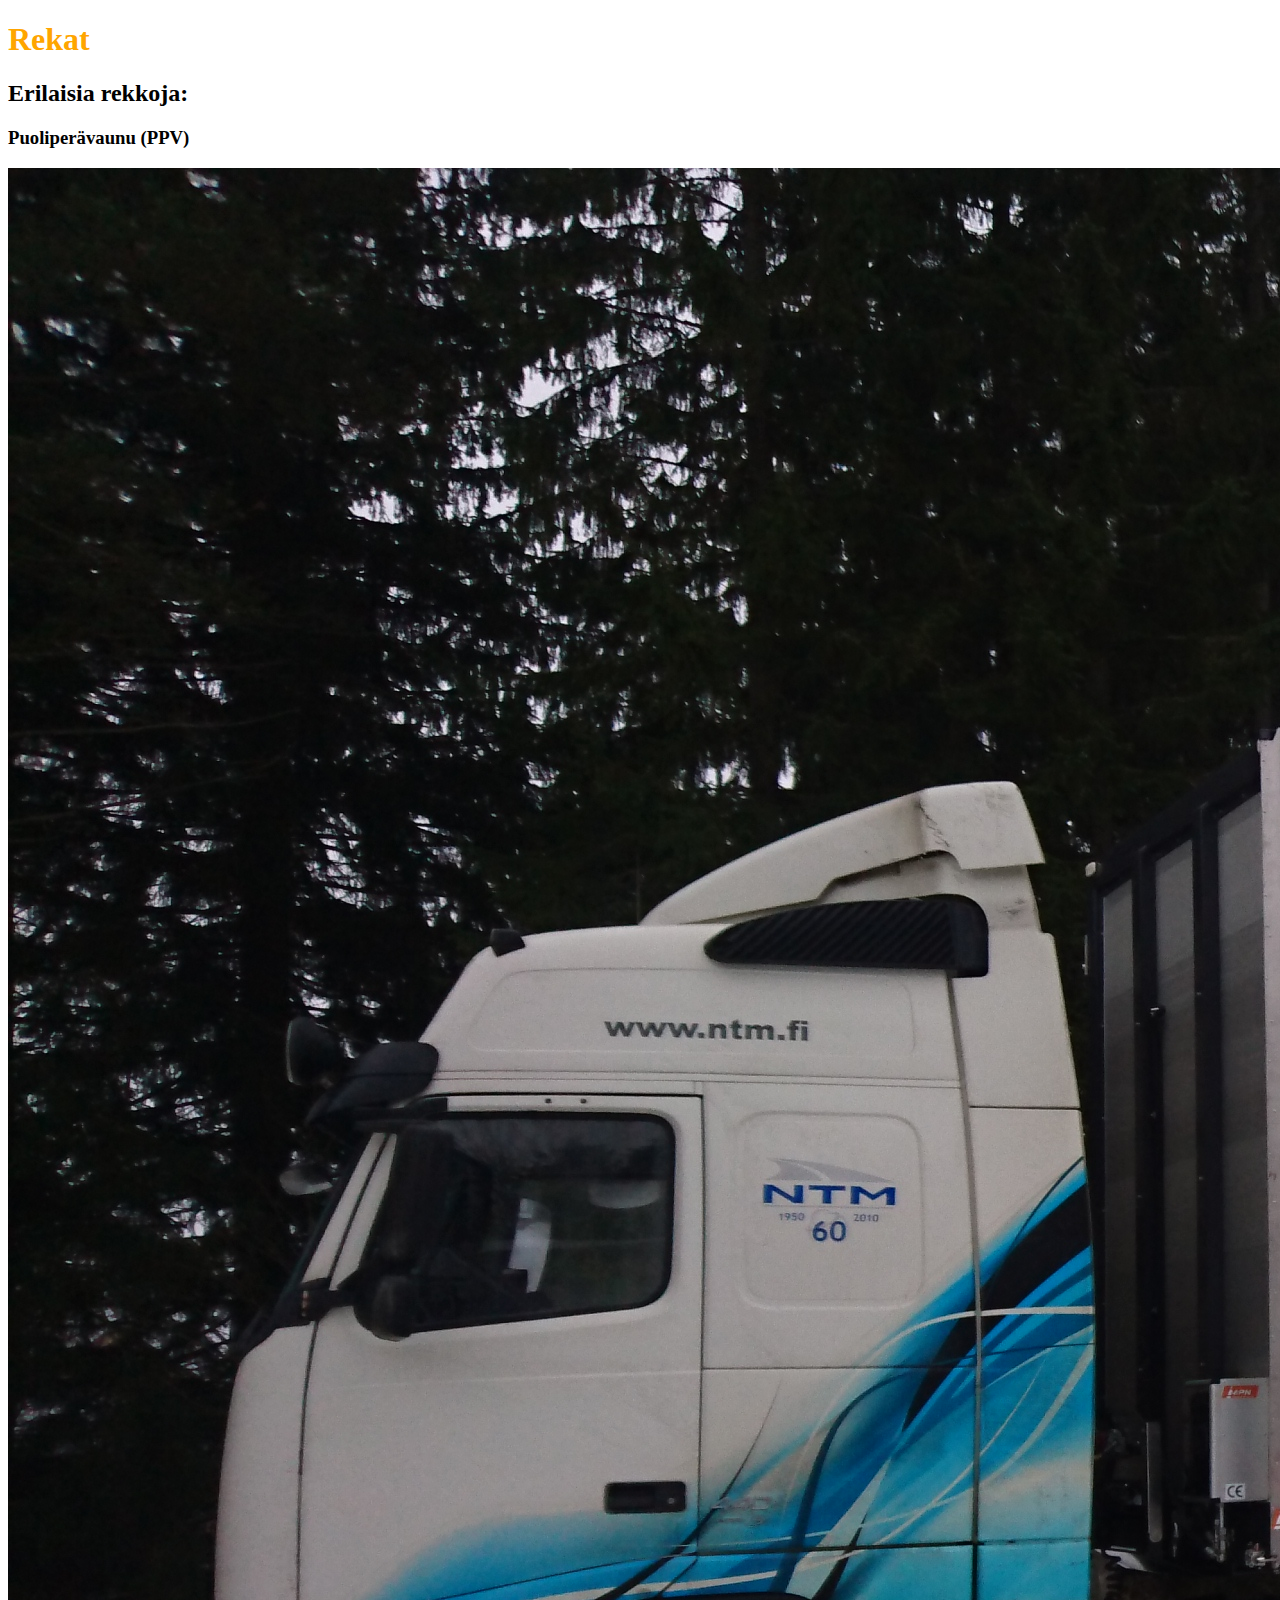
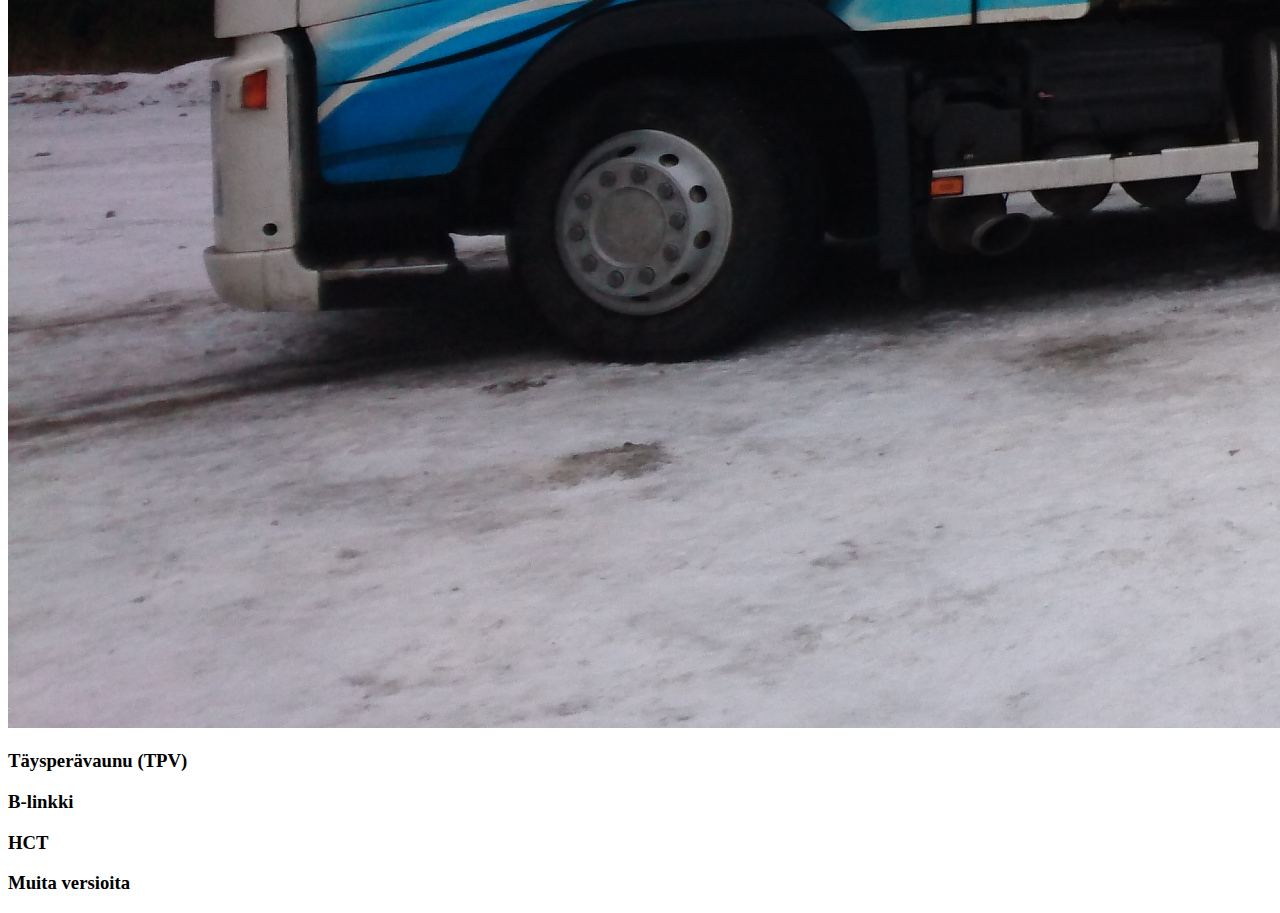
==== harjoitussivu.html @ 45fd33af "Update harjoitussivu.html" ====
<!DOCTYPE html>
<html lang="en">

<head>
    <meta charset="UTF-8">
    <meta name="viewport" content="width=device-width, initial-scale=1.0">
    <link rel="stylesheet" href="style.css">
</head>

<section>
<body>
    <h1>Rekat</h1>
    <h2>Erilaisia rekkoja:</h2>
    <h3>Puoliperävaunu (PPV)</h3>
    <img src="puoliperavaunu.jpg">
    <h3>Täysperävaunu (TPV)</h3>
    <h3>B-linkki</h3>
    <h3>HCT</h3>
    <h3>Muita versioita</h3>
</section>
---- style.css ----
h1 {
    color: orange
}
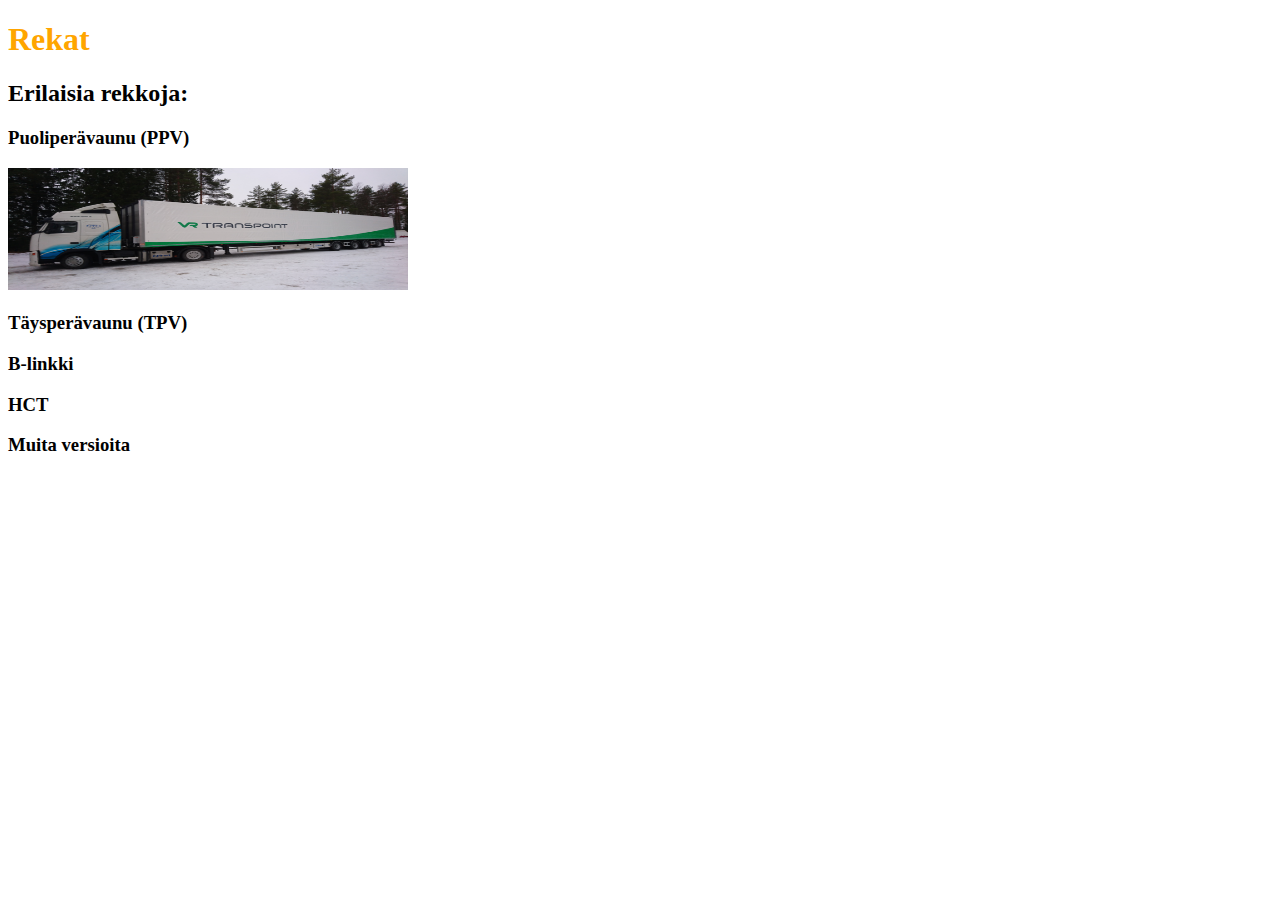
==== commit 7ab5595c: "Update harjoitussivu.html" ====
--- a/harjoitussivu.html
+++ b/harjoitussivu.html
@@ -12,7 +12,7 @@
     <h1>Rekat</h1>
     <h2>Erilaisia rekkoja:</h2>
     <h3>Puoliperävaunu (PPV)</h3>
-    <img src="puoliperavaunu.jpg">
+    <img src="puoliperavaunu.jpg" width="400" height="122">
     <h3>Täysperävaunu (TPV)</h3>
     <h3>B-linkki</h3>
     <h3>HCT</h3>
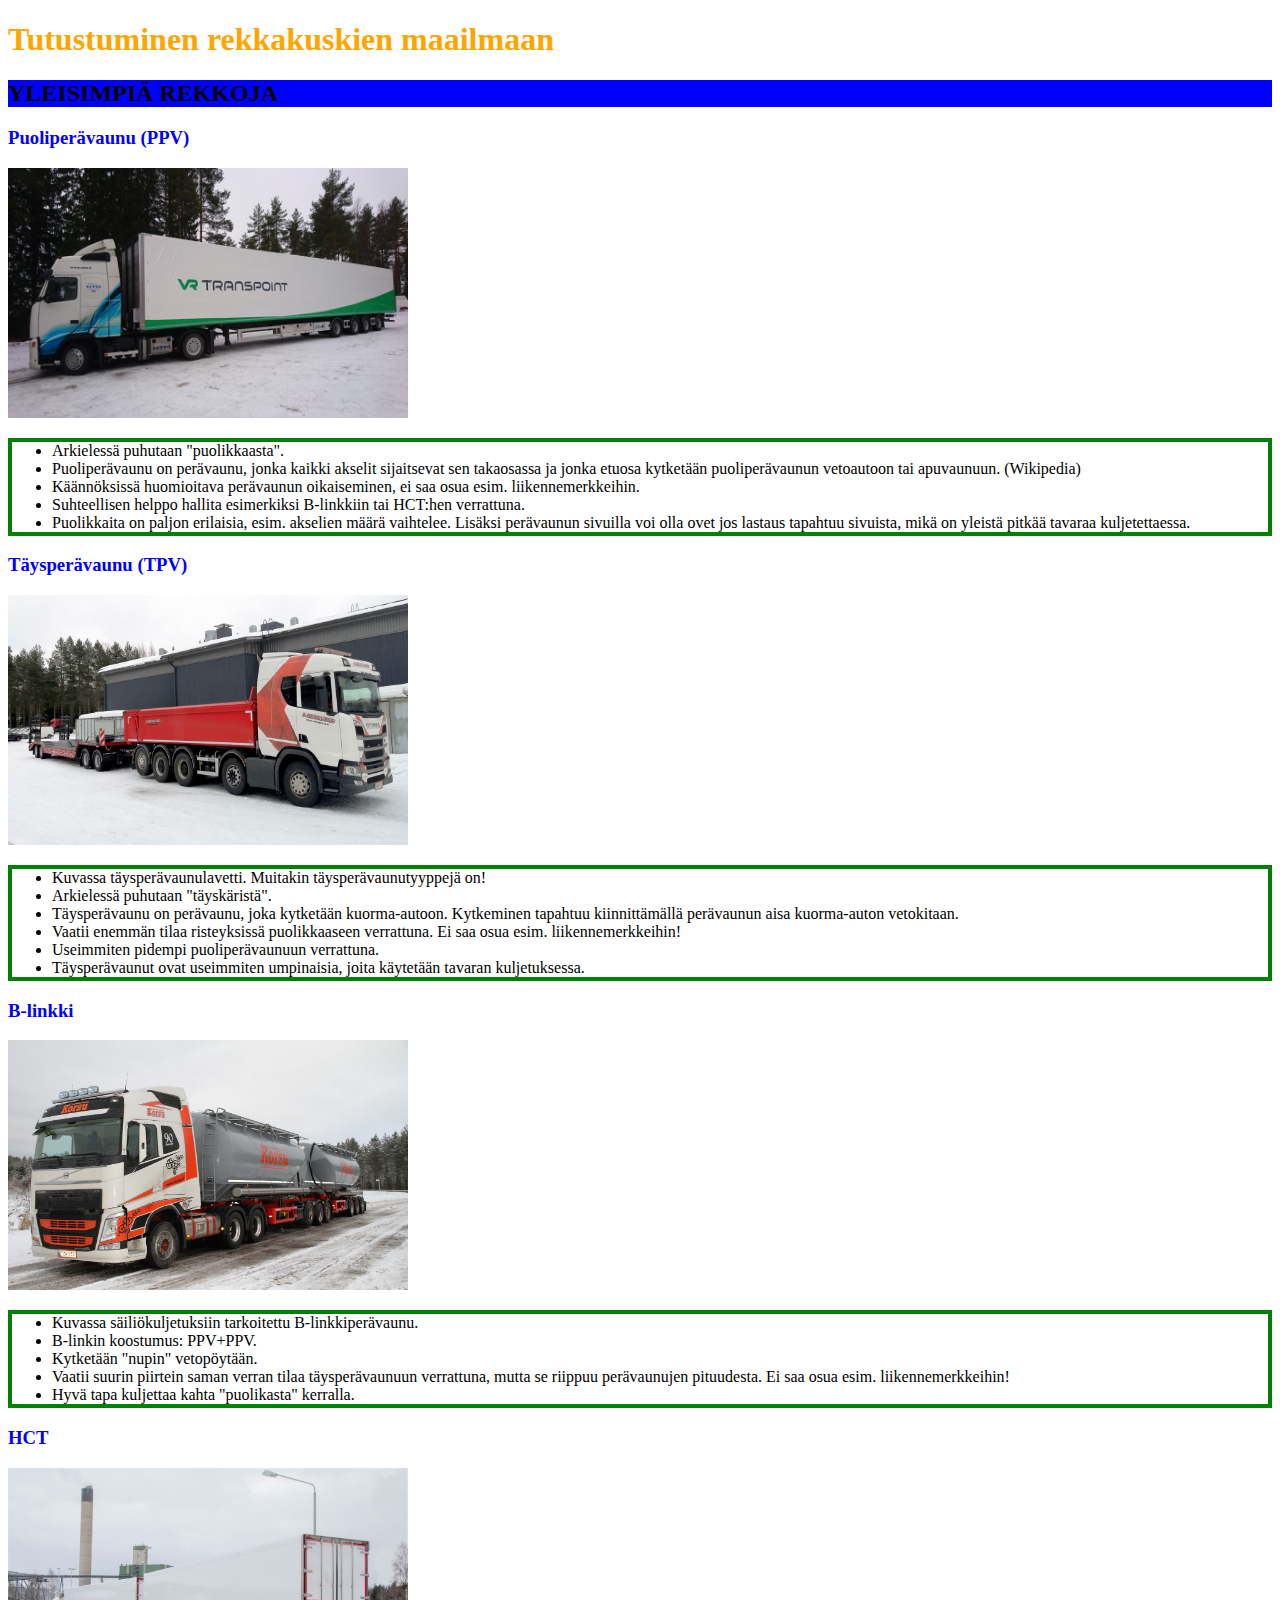
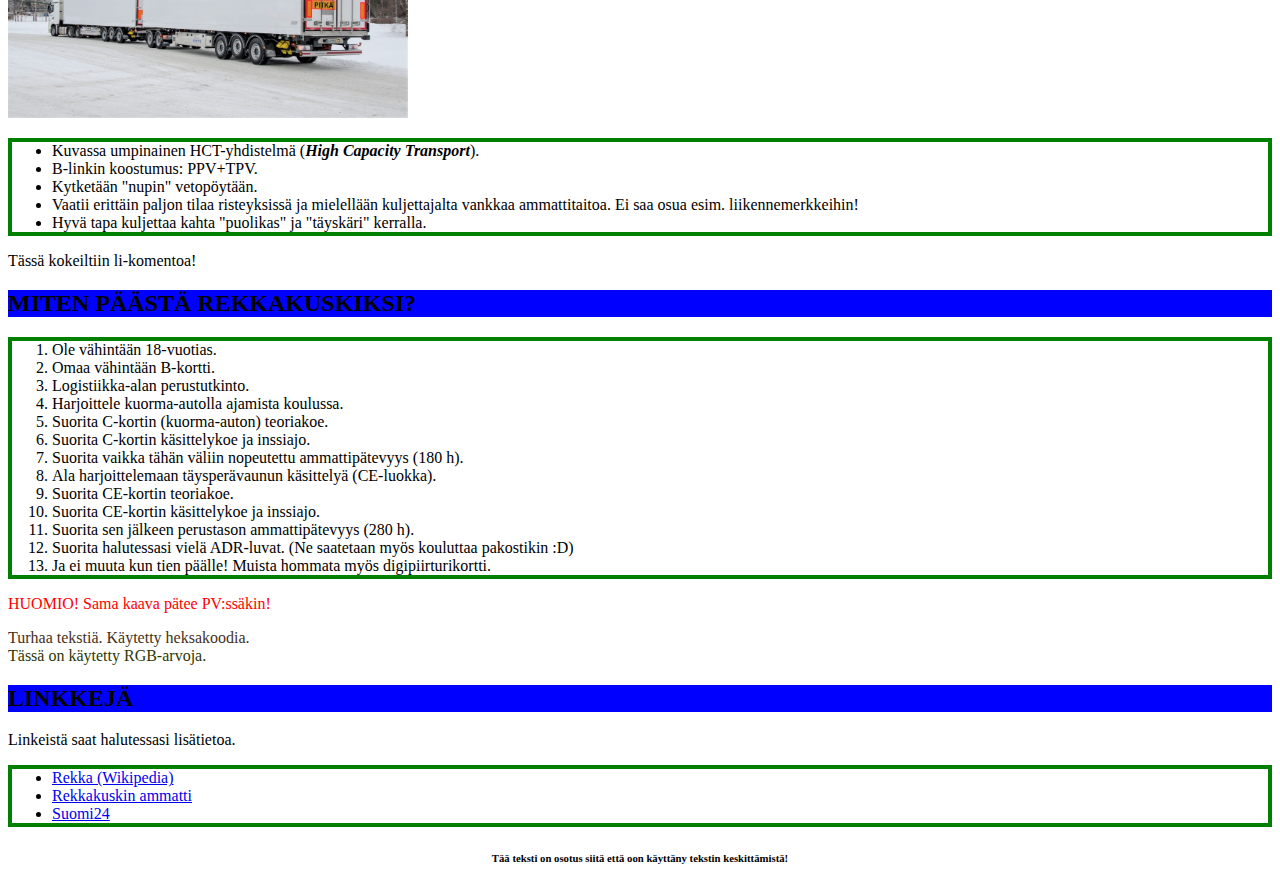
==== commit d5f1fa2b: "Add files via upload" ====
--- a/harjoitussivu.html
+++ b/harjoitussivu.html
@@ -8,13 +8,105 @@
 </head>
 
 <section>
-<body>
-    <h1>Rekat</h1>
-    <h2>Erilaisia rekkoja:</h2>
-    <h3>Puoliperävaunu (PPV)</h3>
-    <img src="puoliperavaunu.jpg" width="400" height="122">
-    <h3>Täysperävaunu (TPV)</h3>
-    <h3>B-linkki</h3>
-    <h3>HCT</h3>
-    <h3>Muita versioita</h3>
+
+    <body>
+        <h1>Tutustuminen rekkakuskien maailmaan</h1>
+        <div class="myDiv">
+            <h2>YLEISIMPIÄ REKKOJA</h2>
+            <h3>Puoliperävaunu (PPV)</h3>
+            <img src="puoliperavaunu.jpg" width="400" height="250">
+            <ul>
+                <li>Arkielessä puhutaan "puolikkaasta".</li>
+                <li>Puoliperävaunu on perävaunu, jonka kaikki akselit sijaitsevat sen takaosassa ja jonka etuosa
+                    kytketään
+                    puoliperävaunun vetoautoon tai apuvaunuun. (Wikipedia)</li>
+                <li>Käännöksissä huomioitava perävaunun oikaiseminen, ei saa osua esim. liikennemerkkeihin.</li>
+                <li>Suhteellisen helppo hallita esimerkiksi B-linkkiin tai HCT:hen verrattuna.</li>
+                <li>Puolikkaita on paljon erilaisia, esim. akselien määrä vaihtelee. Lisäksi perävaunun sivuilla voi
+                    olla ovet jos lastaus tapahtuu sivuista, mikä on yleistä pitkää tavaraa kuljetettaessa.</li>
+            </ul>
+        </div>
+
+        <h3>Täysperävaunu (TPV)</h3>
+        <img src="täysperävaunu.jpg" width="400" height="250">
+        <ul>
+            <li>Kuvassa täysperävaunulavetti. Muitakin täysperävaunutyyppejä on!</li>
+            <li>Arkielessä puhutaan "täyskäristä".</li>
+            <li>Täysperävaunu on perävaunu, joka kytketään kuorma-autoon. Kytkeminen tapahtuu kiinnittämällä
+                perävaunun
+                aisa kuorma-auton vetokitaan.</li>
+            <li>Vaatii enemmän tilaa risteyksissä puolikkaaseen verrattuna. Ei saa osua esim. liikennemerkkeihin!
+            </li>
+            <li>Useimmiten pidempi puoliperävaunuun verrattuna.</li>
+            <li>Täysperävaunut ovat useimmiten umpinaisia, joita käytetään tavaran kuljetuksessa.</li>
+        </ul>
+
+        <h3>B-linkki</h3>
+        <img src="b-linkki.jpg" width="400" height="250">
+        <ul>
+            <li>Kuvassa säiliökuljetuksiin tarkoitettu B-linkkiperävaunu.</li>
+            <li>B-linkin koostumus: PPV+PPV.</li>
+            <li>Kytketään "nupin" vetopöytään.</li>
+            <li>Vaatii suurin piirtein saman verran tilaa täysperävaunuun verrattuna, mutta se riippuu perävaunujen
+                pituudesta. Ei saa osua esim.
+                liikennemerkkeihin!</li>
+            <li>Hyvä tapa kuljettaa kahta "puolikasta" kerralla.</li>
+        </ul>
+
+        <h3>HCT</h3>
+        <img src="HCT.jpg" width="400" height="250">
+        <ul>
+            <li>Kuvassa umpinainen HCT-yhdistelmä (<i><strong>High Capacity Transport</i></strong>).</li>
+            <li>B-linkin koostumus: PPV+TPV.</li>
+            <li>Kytketään "nupin" vetopöytään.</li>
+            <li>Vaatii erittäin paljon tilaa risteyksissä ja mielellään kuljettajalta vankkaa ammattitaitoa. Ei saa
+                osua esim. liikennemerkkeihin!</li>
+            <li>Hyvä tapa kuljettaa kahta "puolikas" ja "täyskäri" kerralla.</li>
+        </ul>
 </section>
+
+<li>Tässä kokeiltiin li-komentoa!</li>
+
+<section>
+    <div class="myDiv">
+        <h2>MITEN PÄÄSTÄ REKKAKUSKIKSI?</h2>
+        <ol>
+            <li>Ole vähintään 18-vuotias.</li>
+            <li>Omaa vähintään B-kortti.</li>
+            <li>Logistiikka-alan perustutkinto.</li>
+            <li>Harjoittele kuorma-autolla ajamista koulussa.</li>
+            <li>Suorita C-kortin (kuorma-auton) teoriakoe.</li>
+            <li>Suorita C-kortin käsittelykoe ja inssiajo.</li>
+            <li>Suorita vaikka tähän väliin nopeutettu ammattipätevyys (180 h).</li>
+            <li>Ala harjoittelemaan täysperävaunun käsittelyä (CE-luokka).</li>
+            <li>Suorita CE-kortin teoriakoe.</li>
+            <li>Suorita CE-kortin käsittelykoe ja inssiajo.</li>
+            <li>Suorita sen jälkeen perustason ammattipätevyys (280 h).</li>
+            <li>Suorita halutessasi vielä ADR-luvat. (Ne saatetaan myös kouluttaa pakostikin :D)</li>
+            <li>Ja ei muuta kun tien päälle! Muista hommata myös digipiirturikortti.</li>
+        </ol>
+        <p class="fancy-text">HUOMIO! Sama kaava pätee PV:ssäkin!</p>
+
+</section>
+
+<section>
+    <p3>Turhaa tekstiä. Käytetty heksakoodia.</p3>
+</section>
+<section>
+    <p4>Tässä on käytetty RGB-arvoja.</p4>
+</section>
+
+<section>
+    <div id="tosijjaa"></div>
+    <h2>LINKKEJÄ</h2>
+    <p>Linkeistä saat halutessasi lisätietoa.</p>
+    <ul>
+        <li><a href="https://fi.wikipedia.org/wiki/Ajoneuvoyhdistelm%C3%A4">Rekka (Wikipedia)</a></li>
+        <li><a href="https://www.studentum.fi/koulutushaku/yhdistelmaajoneuvonkuljettaja-koulutus">Rekkakuskin
+                ammatti</a></li>
+        <li><a href="https://fi.wikipedia.org/wiki/Ajoneuvoyhdistelm%C3%A4">Suomi24</a></li>
+    </ul>
+    </div>
+</section>
+
+<h6>Tää teksti on osotus siitä että oon käyttäny tekstin keskittämistä!</h6>--- a/style.css
+++ b/style.css
@@ -1,3 +1,63 @@
 h1 {
     color: orange
+}
+
+h1 {
+    font-size: xx-large;
+}
+
+h2 {
+    font-size: x-large;
+}
+
+.fancy-text {
+    color: red;
+}
+
+h6 {
+    text-align: center;
+}
+
+h3 {
+    color: blue;
+}
+
+p3 {
+    color: #453021
+}
+
+p4 {
+    color: rgb(45, 55, 2)
+}
+
+h2 {
+    background-color: blue;
+}
+
+h1 {
+    font-family: Calibri;
+}
+
+h2 {
+    font-family: Calibri;
+}
+
+h3 {
+    font-family: Calibri;
+}
+
+p {
+    font-family: Calibri;
+}
+
+li {
+    font-family: Calibri;
+}
+
+ul {
+    border: 4px solid green;
+}
+
+ol {
+    border: 4px solid green;
 }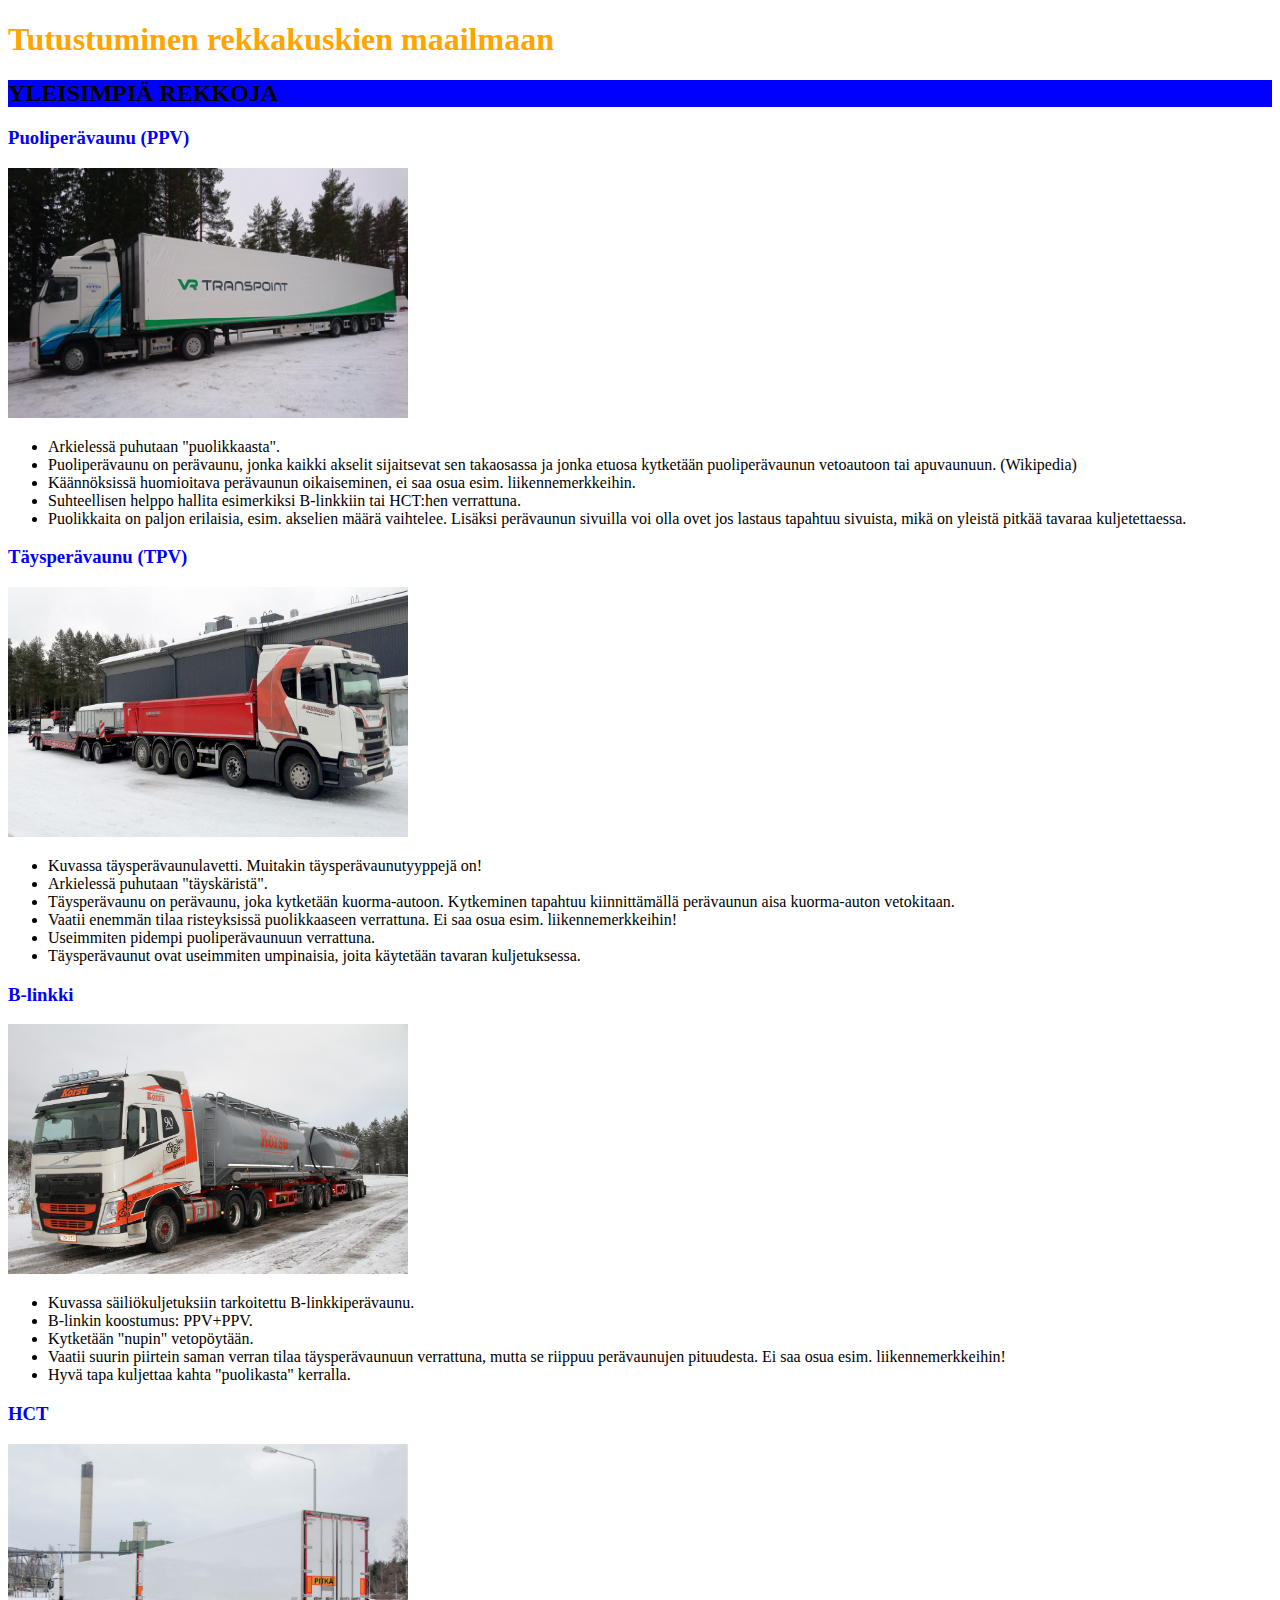
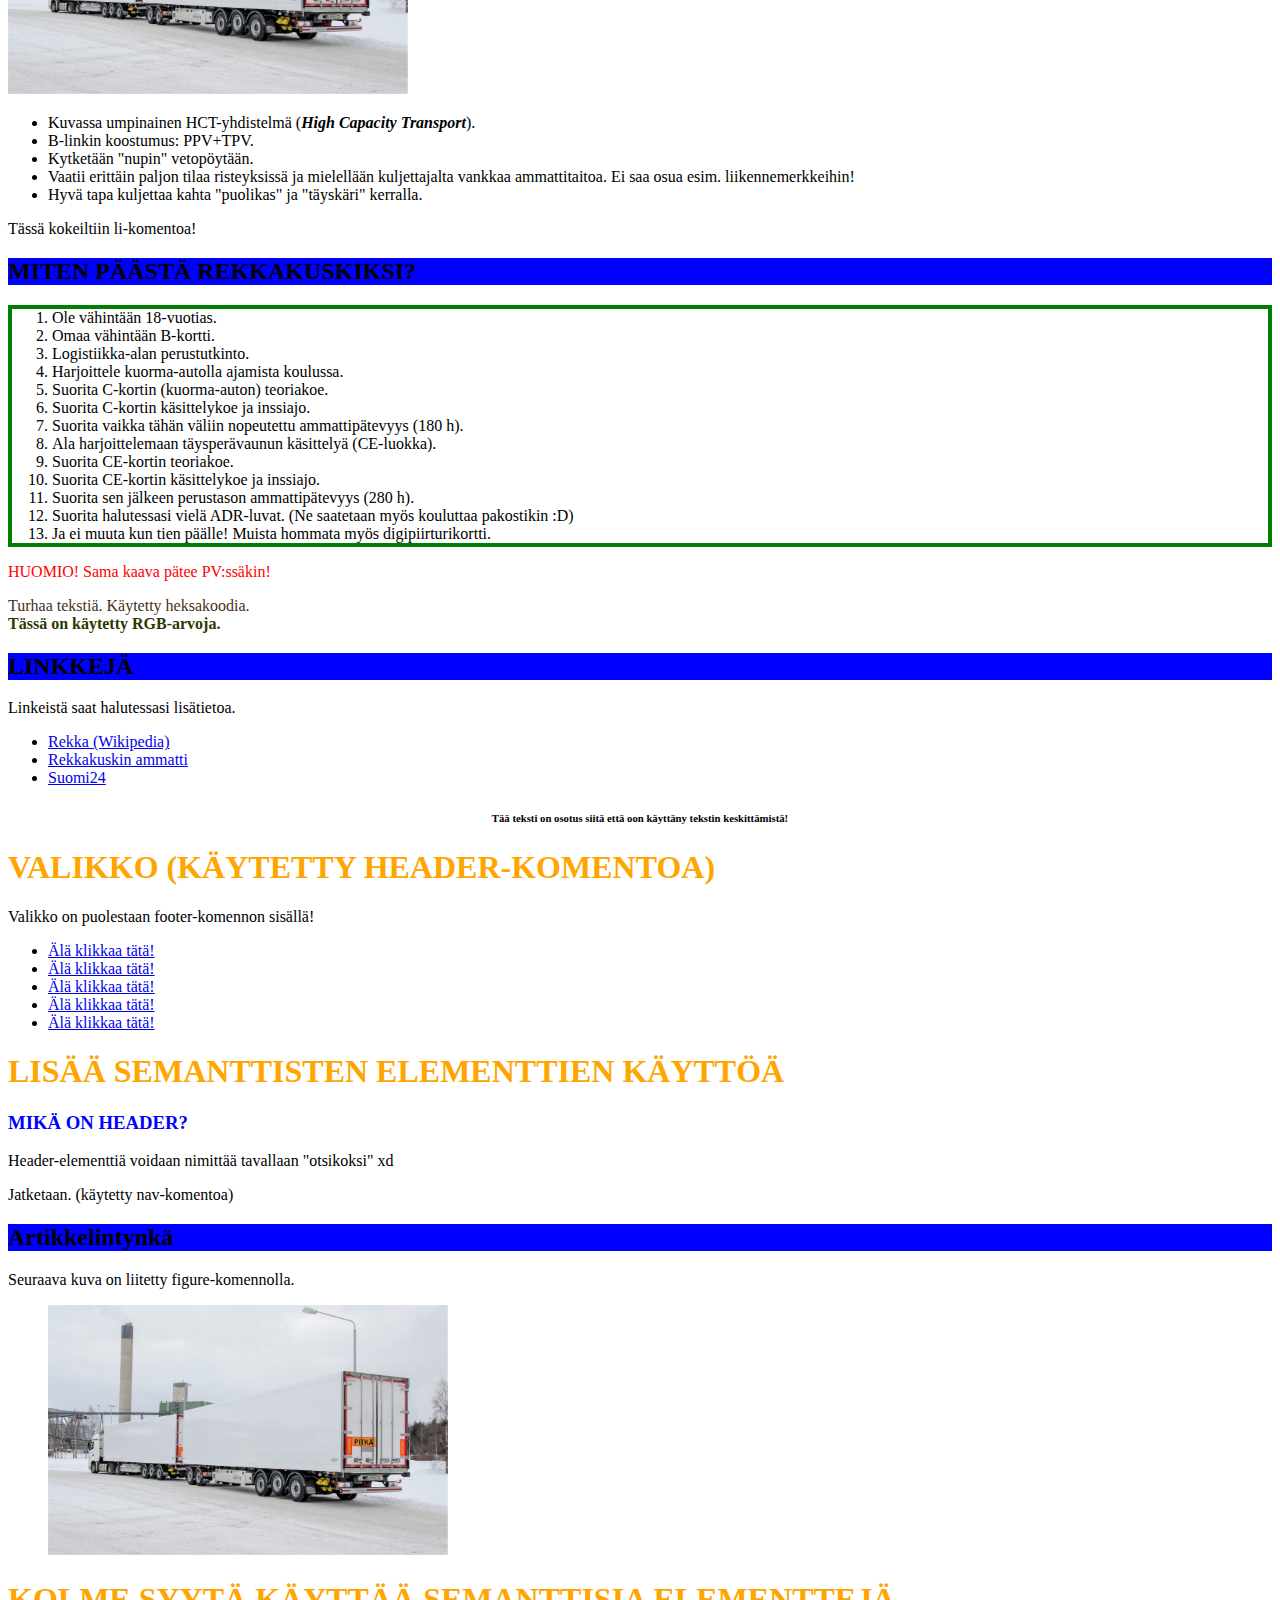
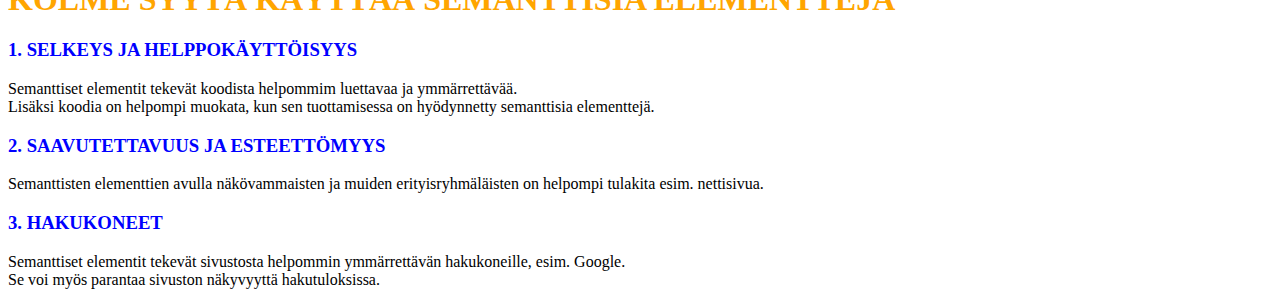
==== commit e080e1d6: "Add files via upload" ====
--- a/harjoitussivu.html
+++ b/harjoitussivu.html
@@ -93,7 +93,7 @@
     <p3>Turhaa tekstiä. Käytetty heksakoodia.</p3>
 </section>
 <section>
-    <p4>Tässä on käytetty RGB-arvoja.</p4>
+    <p4><b>Tässä on käytetty RGB-arvoja.</b></p4>
 </section>
 
 <section>
@@ -109,4 +109,65 @@
     </div>
 </section>
 
-<h6>Tää teksti on osotus siitä että oon käyttäny tekstin keskittämistä!</h6>+<h6>Tää teksti on osotus siitä että oon käyttäny tekstin keskittämistä!</h6>
+
+<header>
+    <h1>VALIKKO (KÄYTETTY HEADER-KOMENTOA)</h1>
+    <p>Valikko on puolestaan footer-komennon sisällä!</p>
+</header>
+
+<footer>
+    <ul>
+        <li><a href=https://taalinkkieijohdaminnekaan.fi>Älä klikkaa tätä!</a></li>
+        <li><a href=https://taalinkkieijohdaminnekaan.fi>Älä klikkaa tätä!</a></li>
+        <li><a href=https://taalinkkieijohdaminnekaan.fi>Älä klikkaa tätä!</a></li>
+        <li><a href=https://taalinkkieijohdaminnekaan.fi>Älä klikkaa tätä!</a></li>
+        <li><a href=https://taalinkkieijohdaminnekaan.fi>Älä klikkaa tätä!</a></li>
+    </ul>
+</footer>
+
+<h1>LISÄÄ SEMANTTISTEN ELEMENTTIEN KÄYTTÖÄ</h1>
+
+<section>
+    <article>
+        <header>
+            <h3>MIKÄ ON HEADER?</h3>
+            <p>Header-elementtiä voidaan nimittää tavallaan "otsikoksi" xd</p>
+        </header>
+    </article>
+</section>
+
+<nav>
+    <p>Jatketaan. (käytetty nav-komentoa)</p>
+</nav>
+
+<header>
+    <h2>Artikkelintynkä</h2>
+</header>
+
+<main>
+    <article>
+        <p>Seuraava kuva on liitetty figure-komennolla.</p>
+        <figure>
+            <img src="HCT.jpg" width="400" height="250">
+        </figure>
+    </article>
+</main>
+
+<h1>KOLME SYYTÄ KÄYTTÄÄ SEMANTTISIA ELEMENTTEJÄ</h1>
+
+<article>
+    <header>
+        <h3>1. SELKEYS JA HELPPOKÄYTTÖISYYS</h3>
+    </header>
+    <p>Semanttiset elementit tekevät koodista helpommim luettavaa ja ymmärrettävää.<br>
+        Lisäksi koodia on helpompi muokata, kun sen tuottamisessa on hyödynnetty semanttisia elementtejä.</p>
+    <h3>2. SAAVUTETTAVUUS JA ESTEETTÖMYYS</h3>
+    </header>
+    <p>Semanttisten elementtien avulla näkövammaisten ja muiden erityisryhmäläisten on helpompi tulakita esim.
+        nettisivua.</p>
+    <h3>3. HAKUKONEET</h3>
+    </header>
+    <p>Semanttiset elementit tekevät sivustosta helpommin ymmärrettävän hakukoneille, esim. Google.<br>
+        Se voi myös parantaa sivuston näkyvyyttä hakutuloksissa.</p>
+</article>--- a/style.css
+++ b/style.css
@@ -54,10 +54,6 @@
     font-family: Calibri;
 }
 
-ul {
+ol {
     border: 4px solid green;
 }
-
-ol {
-    border: 4px solid green;
-}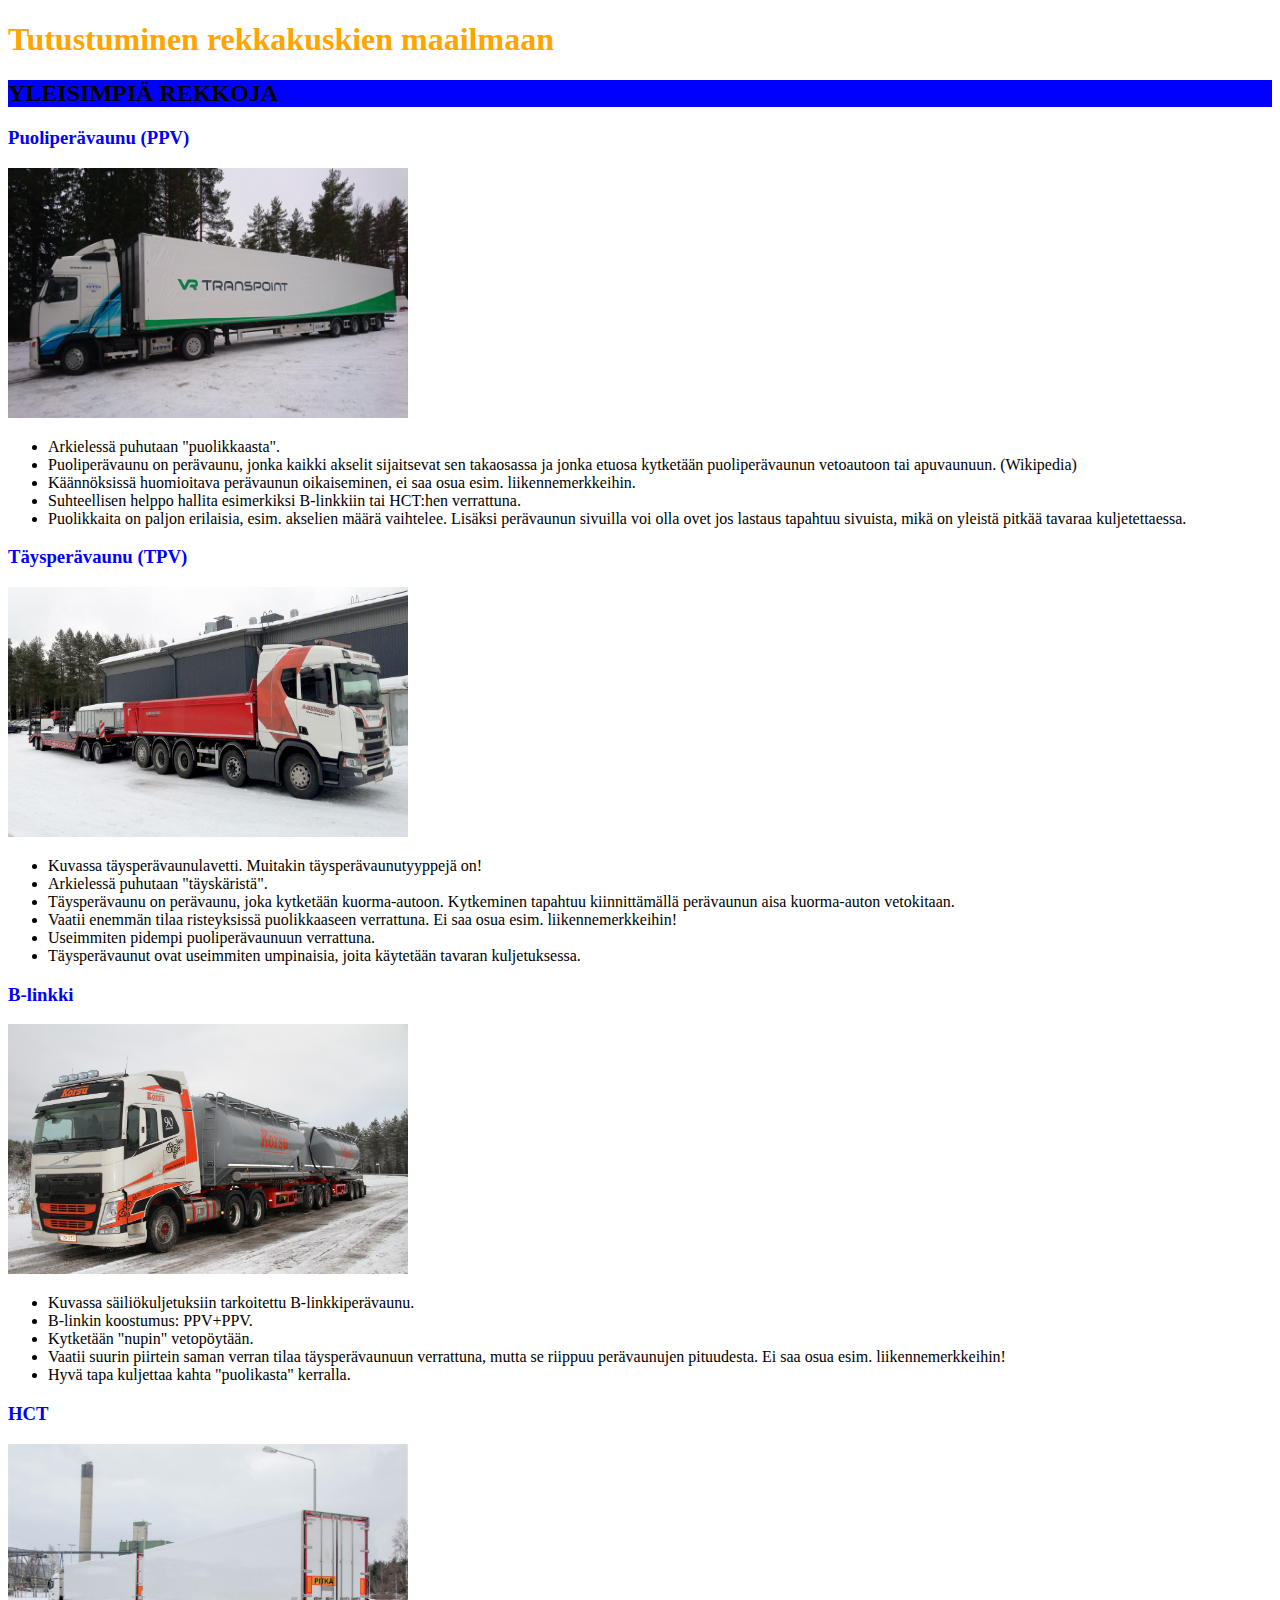
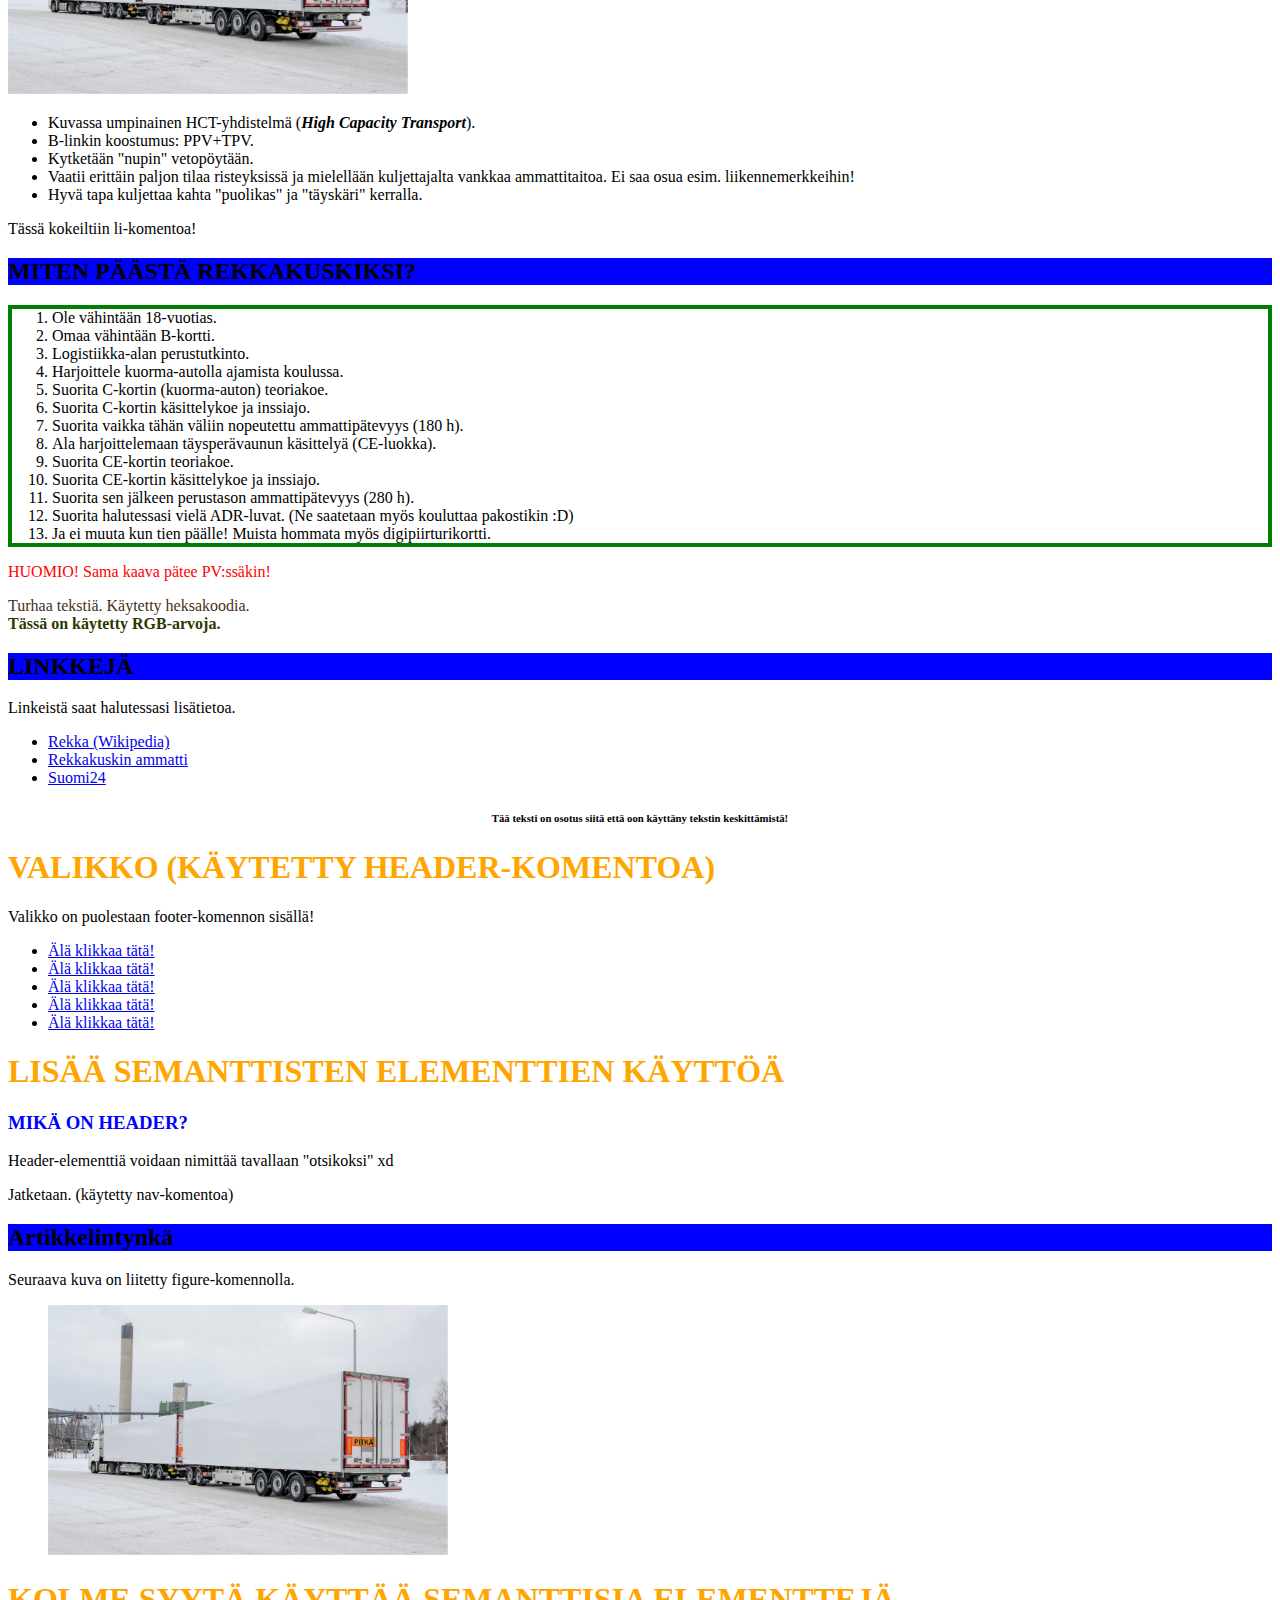
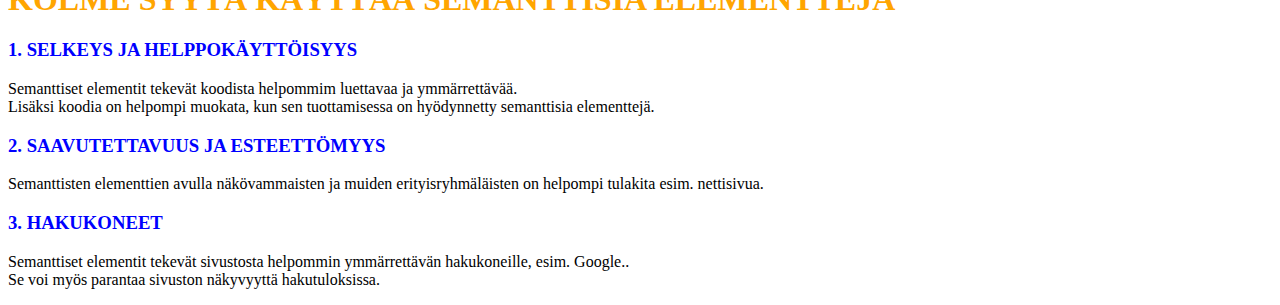
==== commit b5aa249d: "Update harjoitussivu.html" ====
--- a/harjoitussivu.html
+++ b/harjoitussivu.html
@@ -168,6 +168,6 @@
         nettisivua.</p>
     <h3>3. HAKUKONEET</h3>
     </header>
-    <p>Semanttiset elementit tekevät sivustosta helpommin ymmärrettävän hakukoneille, esim. Google.<br>
+    <p>Semanttiset elementit tekevät sivustosta helpommin ymmärrettävän hakukoneille, esim. Google..<br>
         Se voi myös parantaa sivuston näkyvyyttä hakutuloksissa.</p>
-</article>+</article>
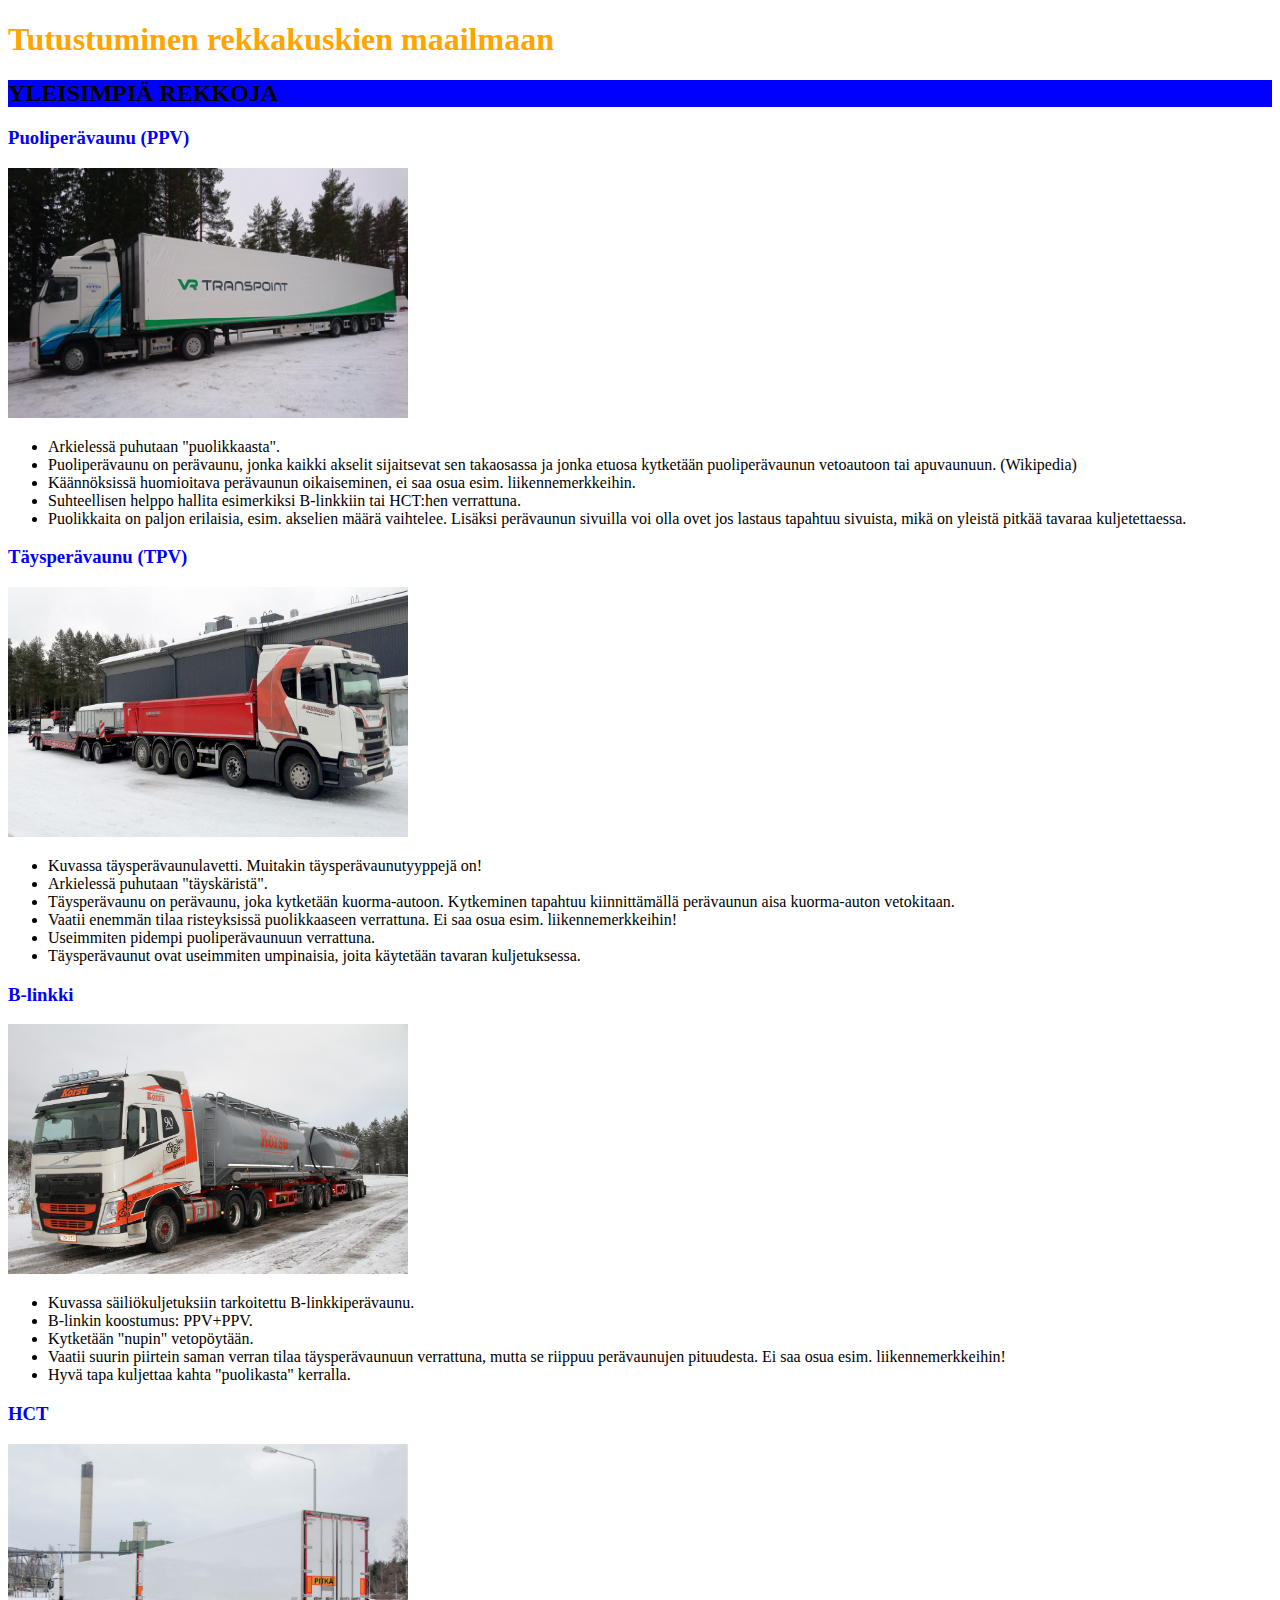
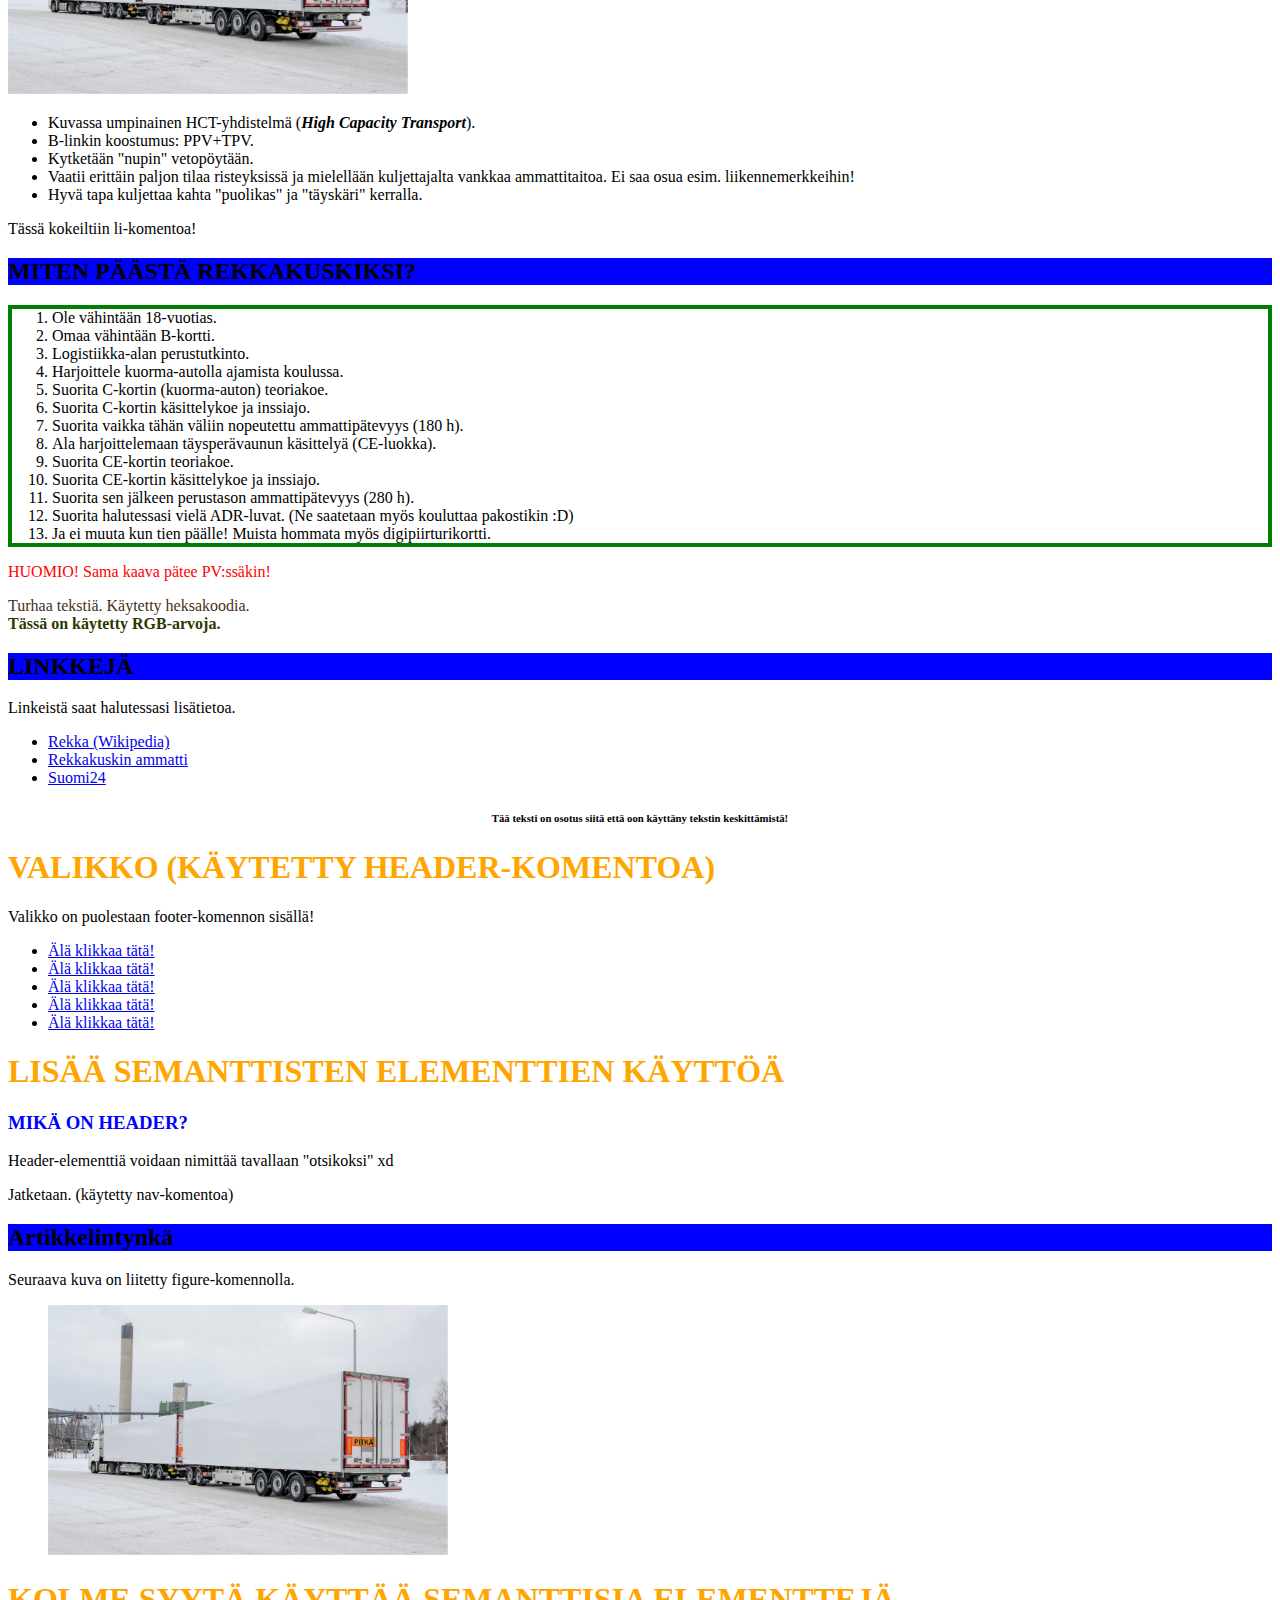
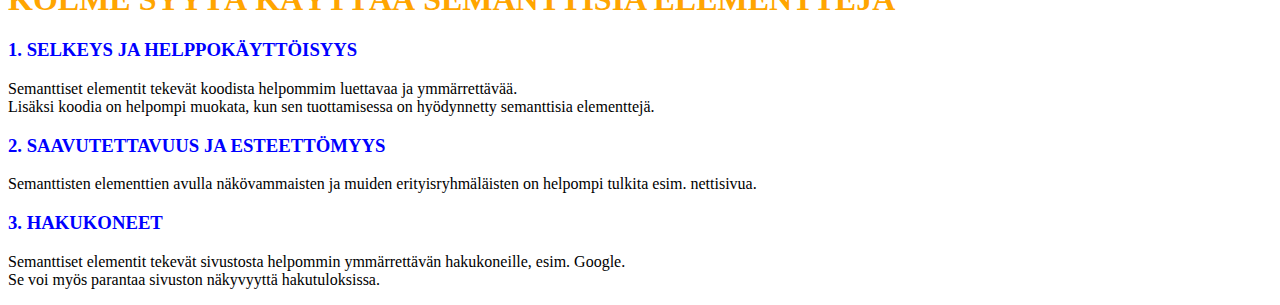
==== commit af7e4682: "Update harjoitussivu.html" ====
--- a/harjoitussivu.html
+++ b/harjoitussivu.html
@@ -164,10 +164,10 @@
         Lisäksi koodia on helpompi muokata, kun sen tuottamisessa on hyödynnetty semanttisia elementtejä.</p>
     <h3>2. SAAVUTETTAVUUS JA ESTEETTÖMYYS</h3>
     </header>
-    <p>Semanttisten elementtien avulla näkövammaisten ja muiden erityisryhmäläisten on helpompi tulakita esim.
+    <p>Semanttisten elementtien avulla näkövammaisten ja muiden erityisryhmäläisten on helpompi tulkita esim.
         nettisivua.</p>
     <h3>3. HAKUKONEET</h3>
     </header>
-    <p>Semanttiset elementit tekevät sivustosta helpommin ymmärrettävän hakukoneille, esim. Google..<br>
+    <p>Semanttiset elementit tekevät sivustosta helpommin ymmärrettävän hakukoneille, esim. Google.<br>
         Se voi myös parantaa sivuston näkyvyyttä hakutuloksissa.</p>
 </article>
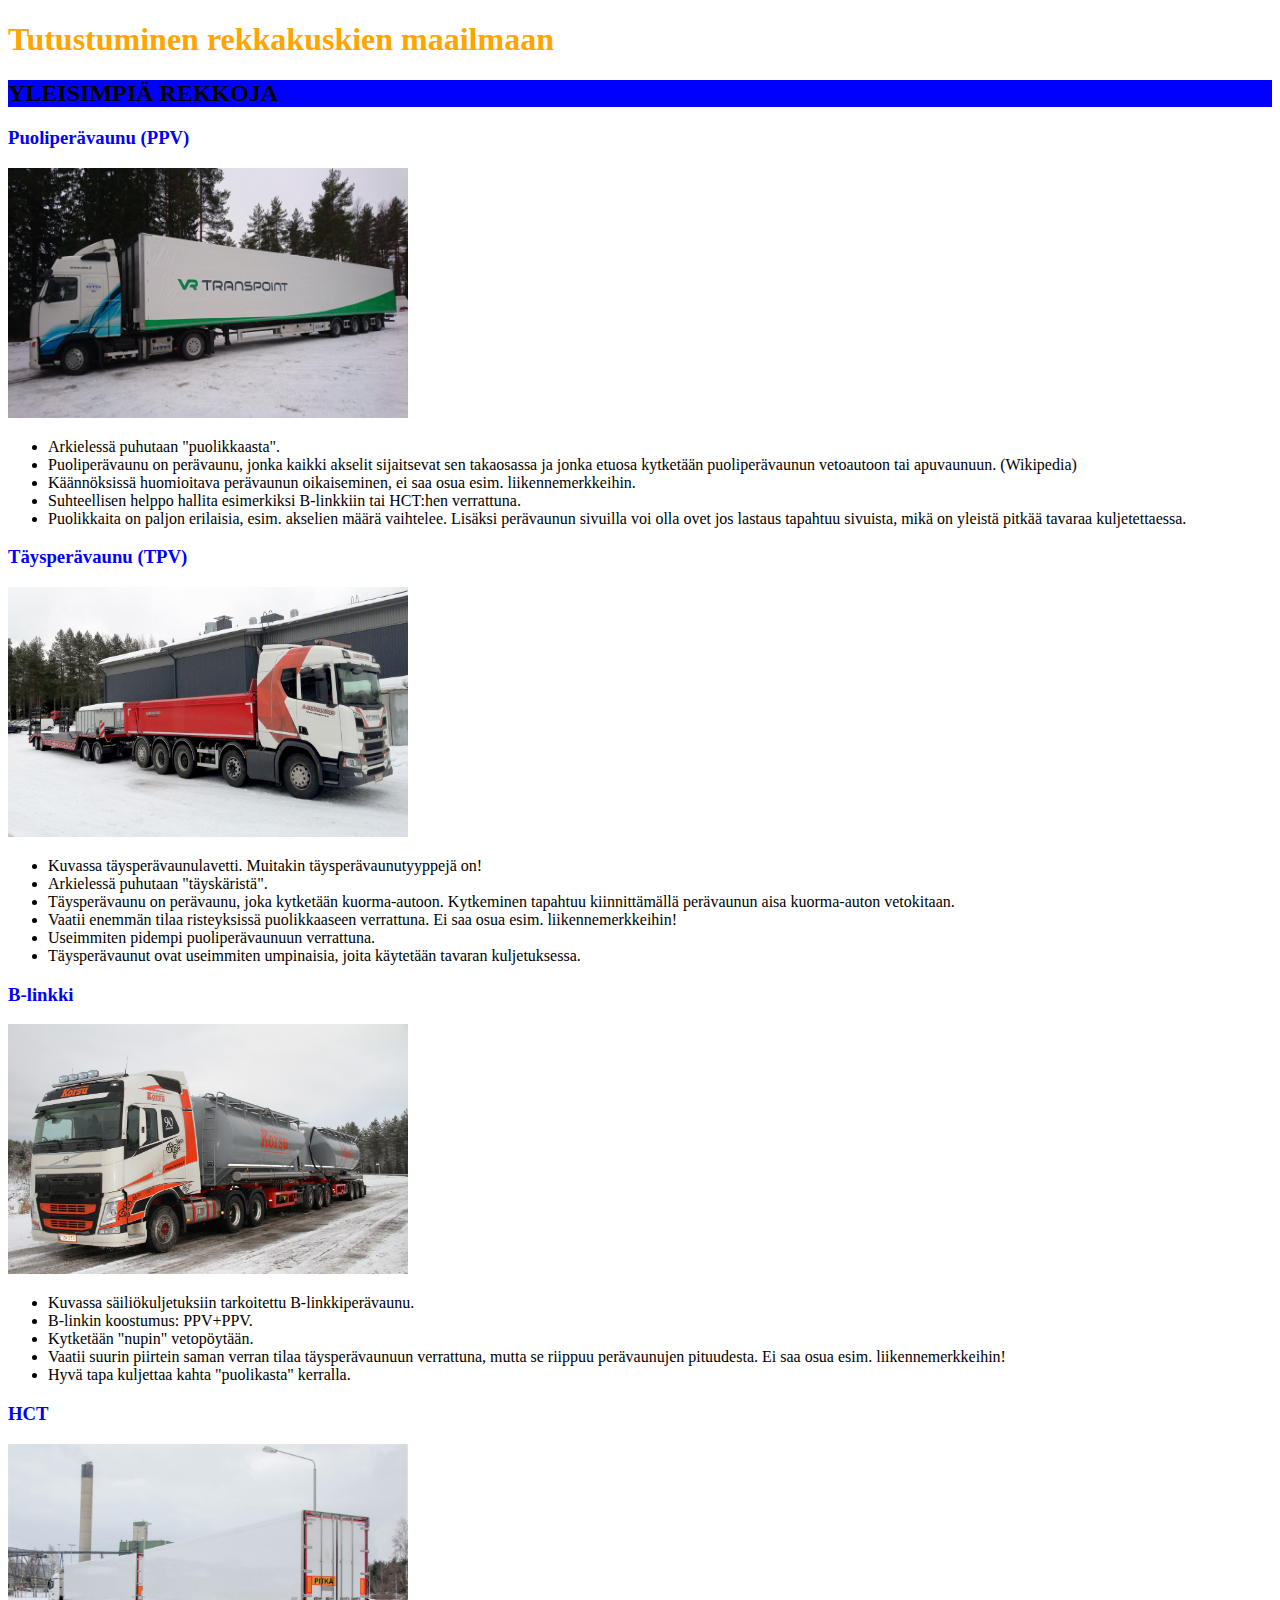
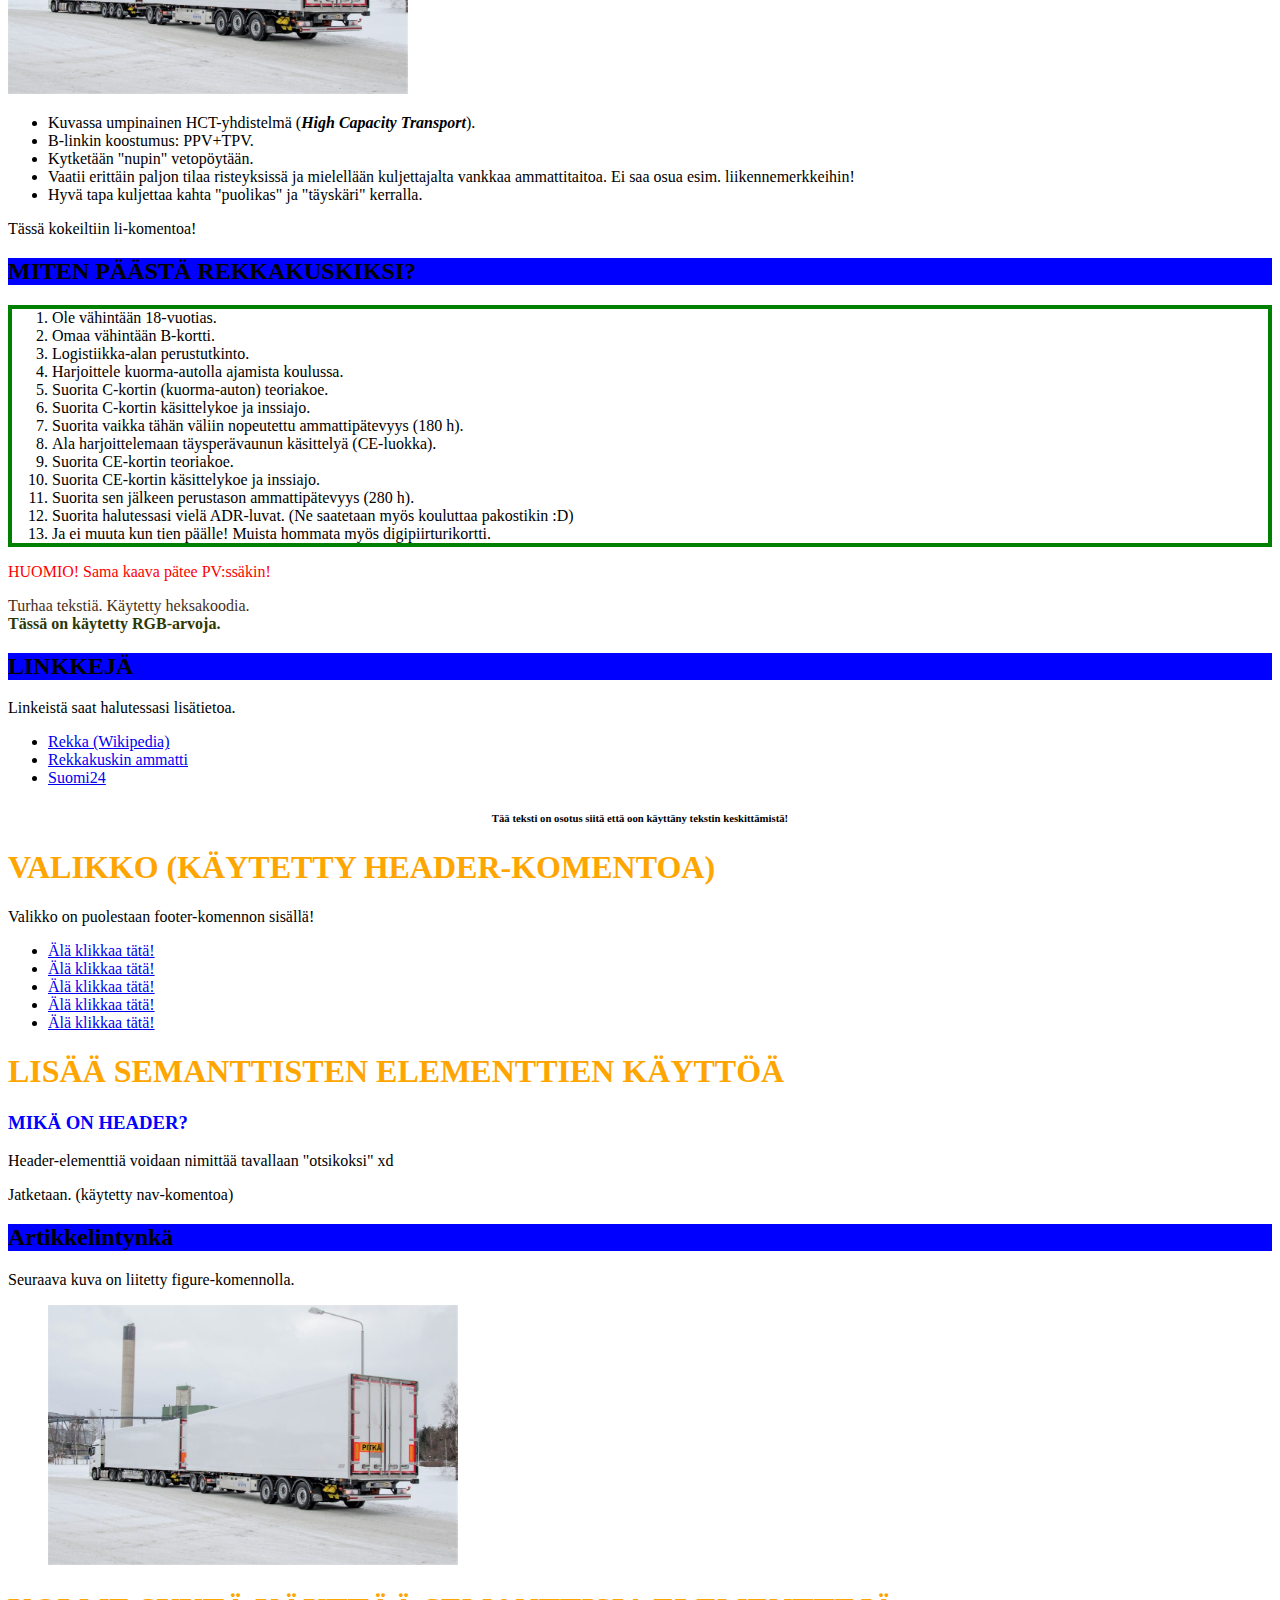
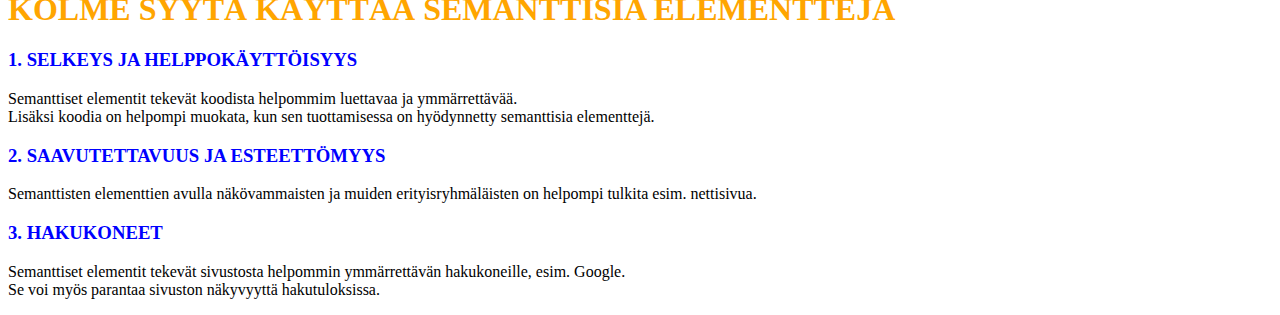
==== commit 10989c77: "Update harjoitussivu.html" ====
--- a/harjoitussivu.html
+++ b/harjoitussivu.html
@@ -149,7 +149,7 @@
     <article>
         <p>Seuraava kuva on liitetty figure-komennolla.</p>
         <figure>
-            <img src="HCT.jpg" width="400" height="250">
+            <img src="HCT.jpg" width="410" height="260">
         </figure>
     </article>
 </main>
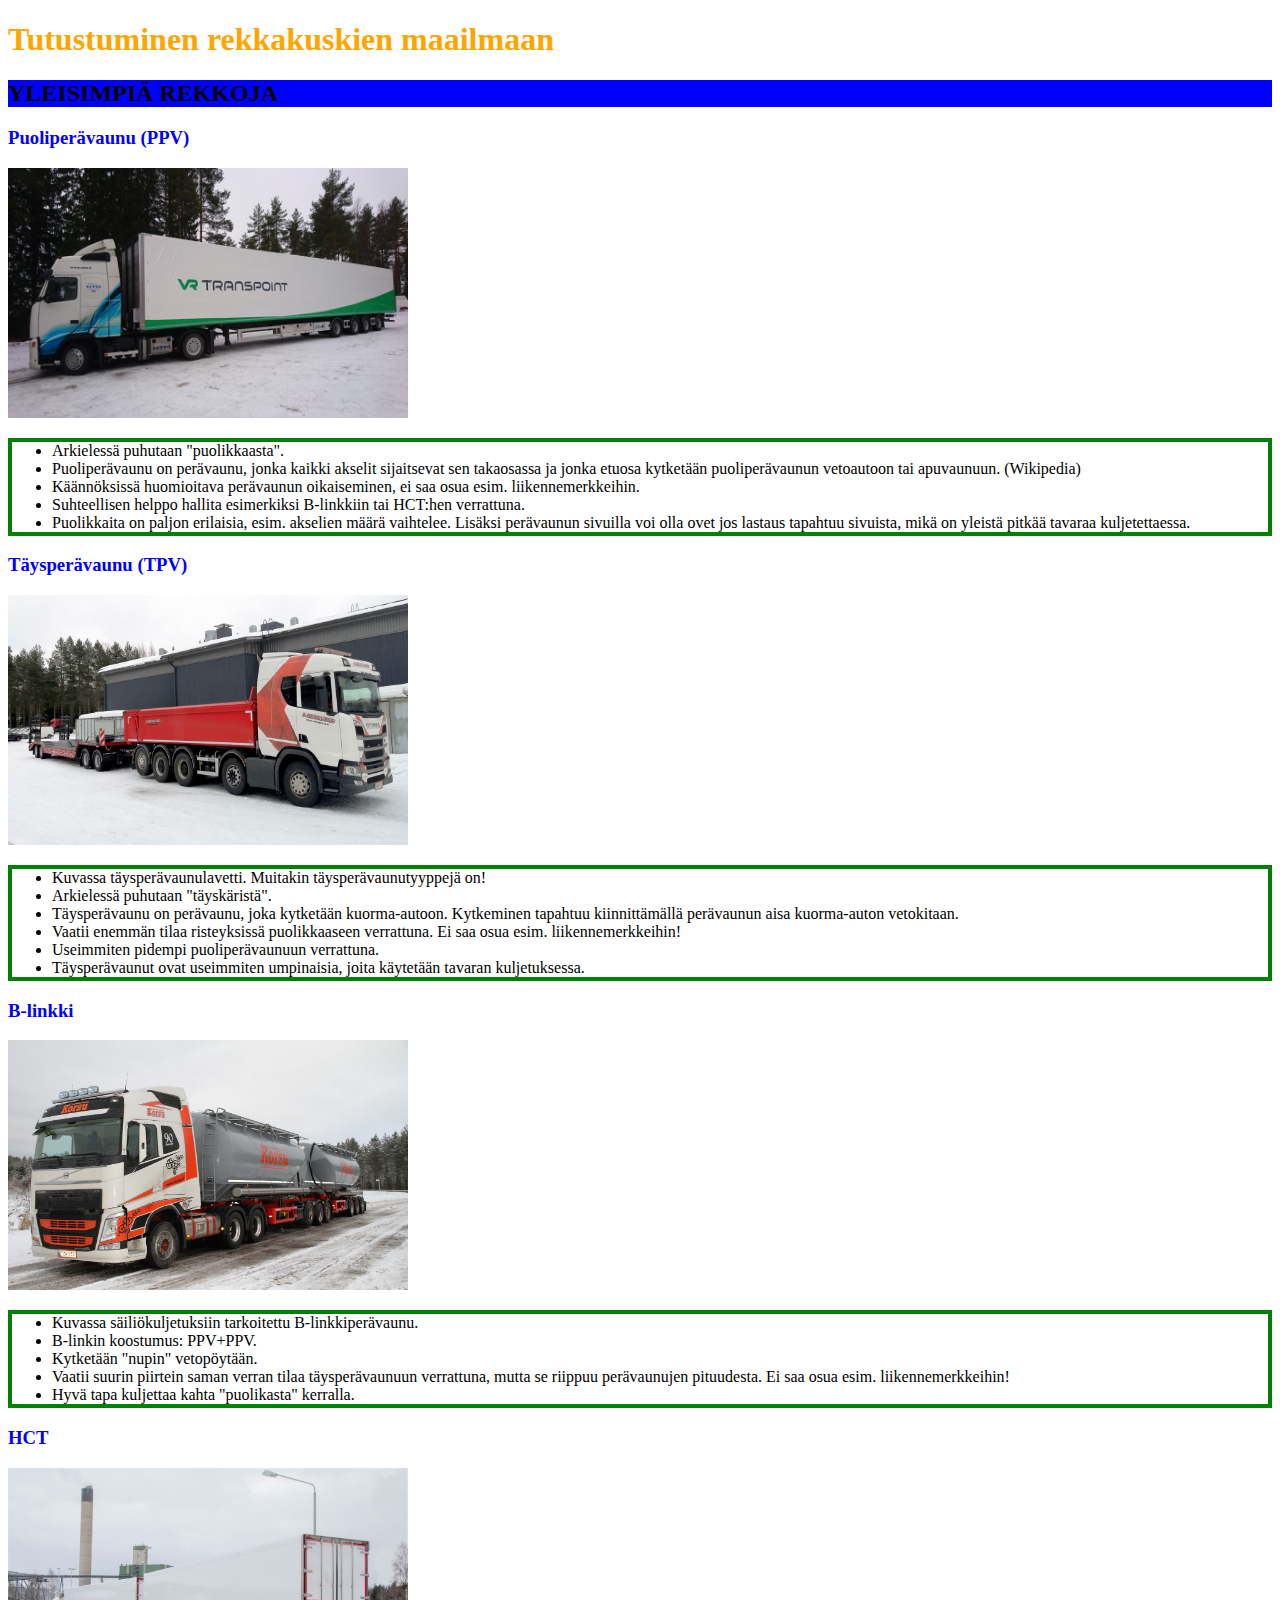
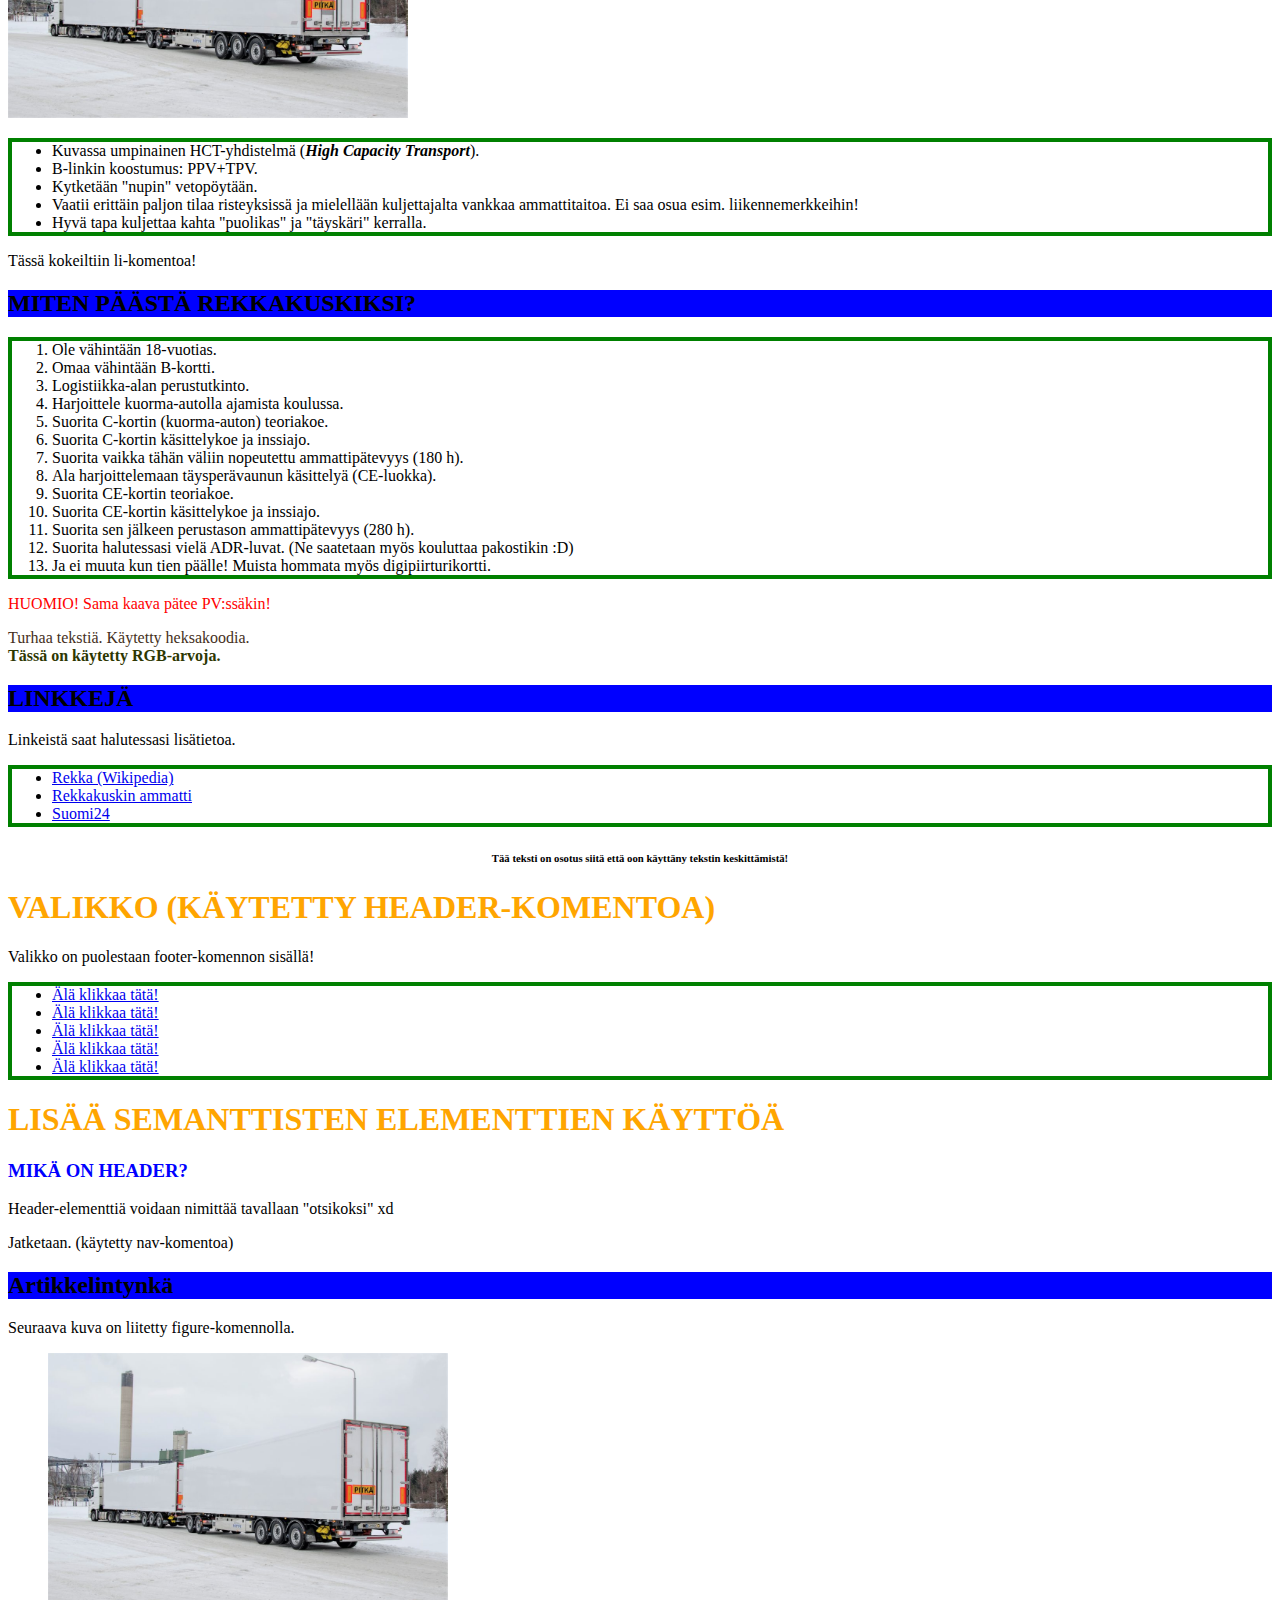
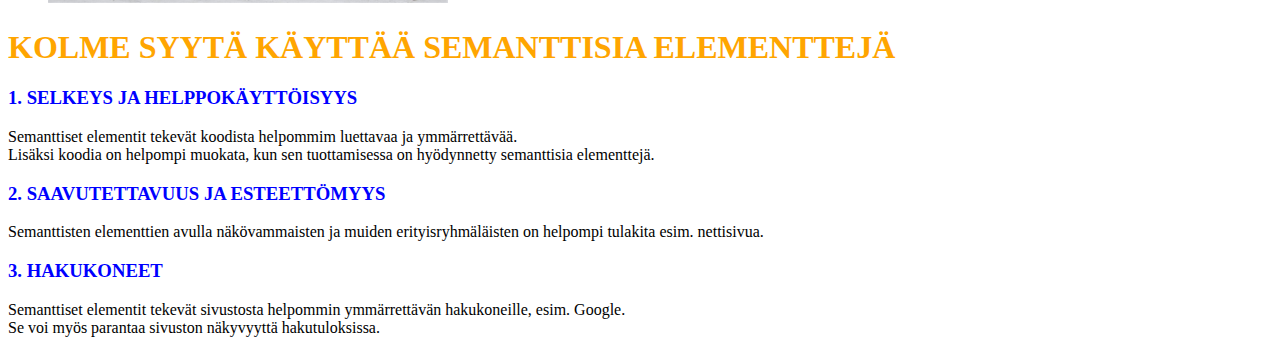
==== commit 85a19ad0: "Add files via upload" ====
--- a/harjoitussivu.html
+++ b/harjoitussivu.html
@@ -149,7 +149,7 @@
     <article>
         <p>Seuraava kuva on liitetty figure-komennolla.</p>
         <figure>
-            <img src="HCT.jpg" width="410" height="260">
+            <img src="HCT.jpg" width="400" height="250">
         </figure>
     </article>
 </main>
@@ -164,10 +164,10 @@
         Lisäksi koodia on helpompi muokata, kun sen tuottamisessa on hyödynnetty semanttisia elementtejä.</p>
     <h3>2. SAAVUTETTAVUUS JA ESTEETTÖMYYS</h3>
     </header>
-    <p>Semanttisten elementtien avulla näkövammaisten ja muiden erityisryhmäläisten on helpompi tulkita esim.
+    <p>Semanttisten elementtien avulla näkövammaisten ja muiden erityisryhmäläisten on helpompi tulakita esim.
         nettisivua.</p>
     <h3>3. HAKUKONEET</h3>
     </header>
     <p>Semanttiset elementit tekevät sivustosta helpommin ymmärrettävän hakukoneille, esim. Google.<br>
         Se voi myös parantaa sivuston näkyvyyttä hakutuloksissa.</p>
-</article>
+</article>--- a/style.css
+++ b/style.css
@@ -54,6 +54,10 @@
     font-family: Calibri;
 }
 
+ul {
+    border: 4px solid green;
+}
+
 ol {
     border: 4px solid green;
-}
+}